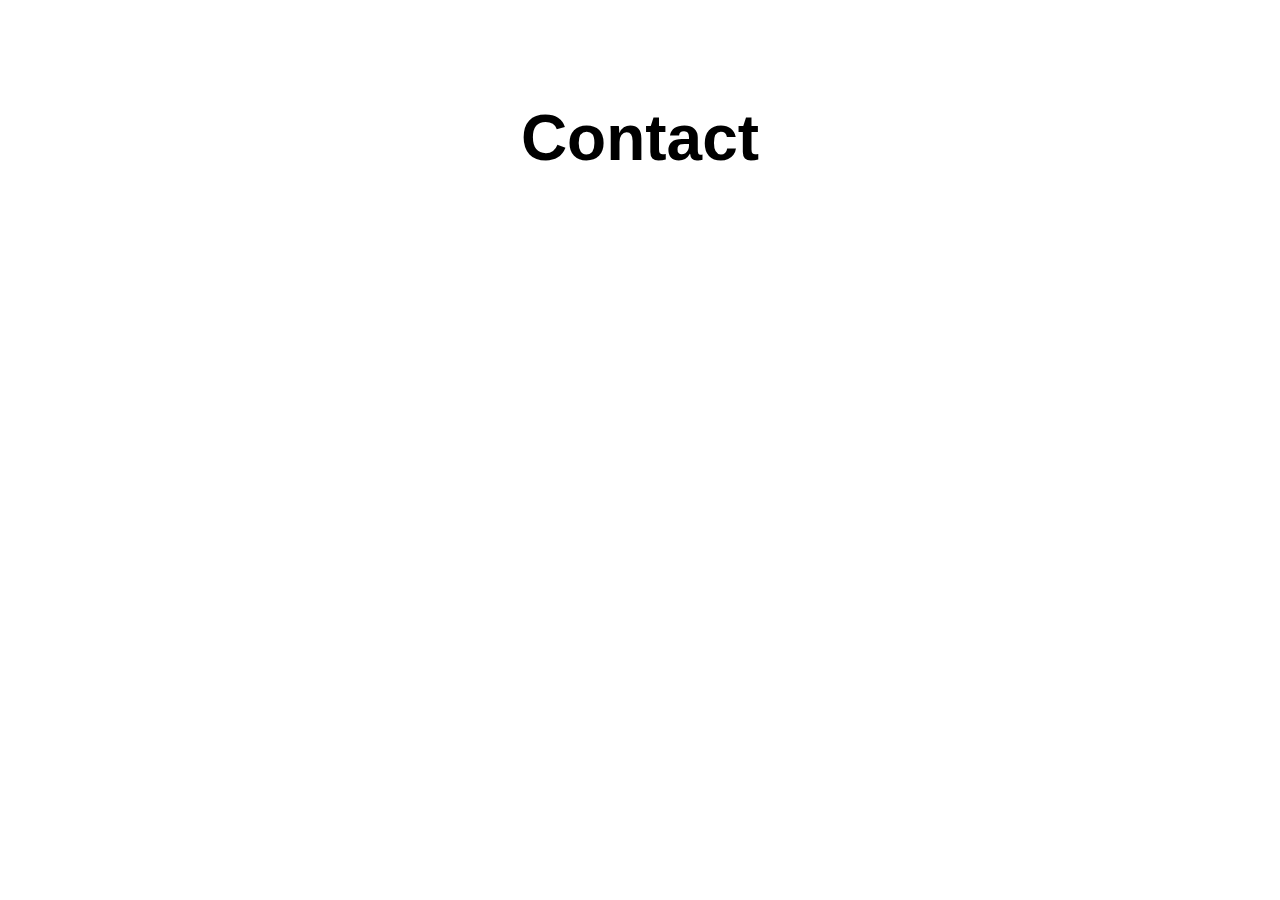
==== contact.html @ 6a52c8e7 "added CV, Contact , Teaching , Publication files and HTML" ====
<!DOCTYPE html>
<html>
  <head>
    <title>Contact Tulasi</title>
    <link href="styles.css" rel="stylesheet" type="text/css">
  </head>
  <body>
    <div class="container">
      <h1>Contact</h1>
      
    </div>  
  </body>
</html>
---- styles.css ----
body {
    font-family: Arial, sans-serif;
  }
  .tulasi-pic{
    color: green
  }
  .container {
    width: 80%;
    margin: 0 auto;
    text-align: center;
    padding: 50px 0;
  }
  h1 {
    font-size: 4em;
    margin-bottom: 20px;
  }
  p {
    font-size: 1.5em;
    line-height: 1.5;
    margin-bottom: 50px;
  }
  a {
    color: blue;
    text-decoration: none;
  }
  a:hover {
    text-decoration: underline;
  }
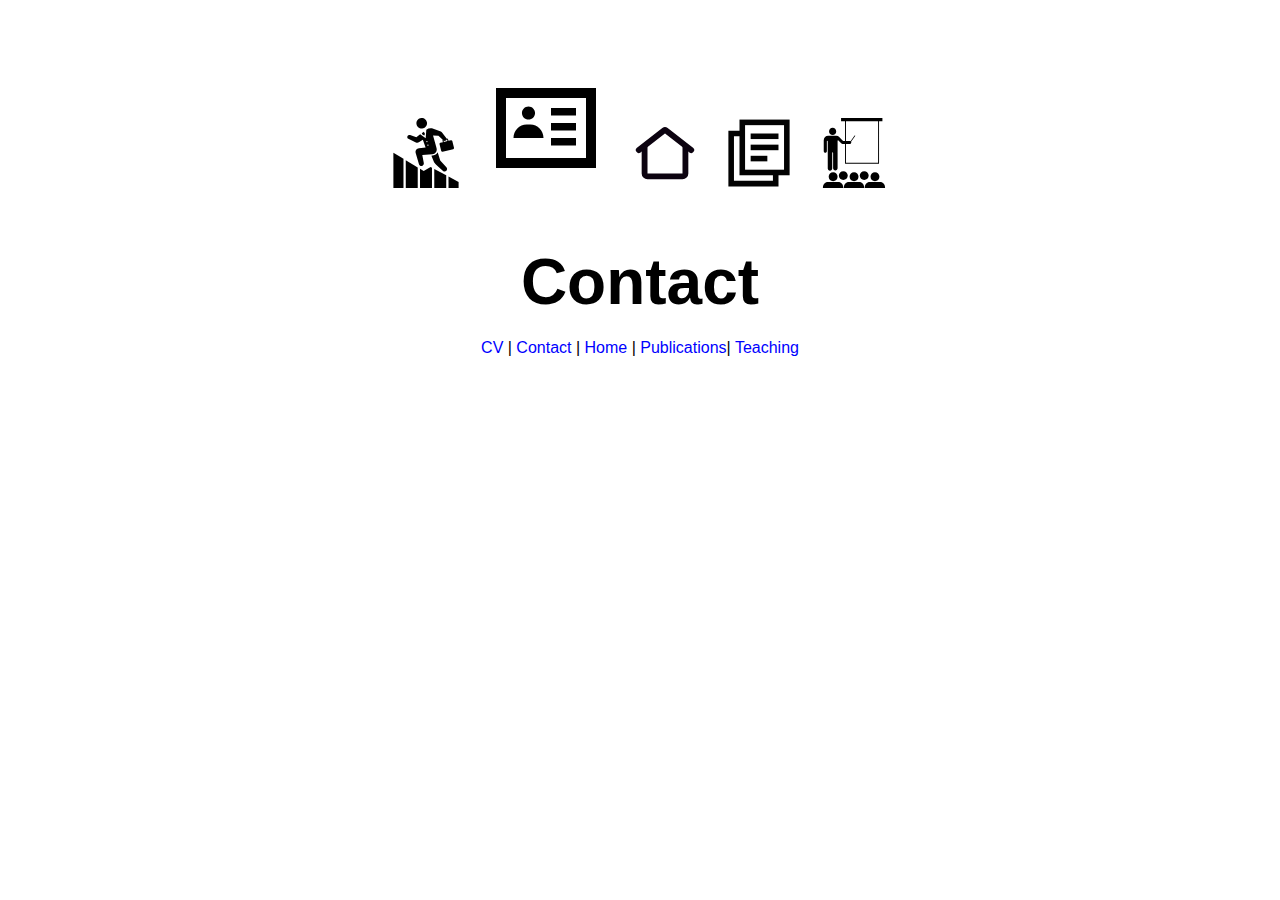
==== commit a4bfa96c: "added icons" ====
--- a/contact.html
+++ b/contact.html
@@ -6,8 +6,34 @@
   </head>
   <body>
     <div class="container">
-      <h1>Contact</h1>
+        <a href="https://tulasimohan.github.io/tulasi_cv">
+            <img src="achievement-2-svgrepo-com.svg" class = "icon">
+          </a>
+    
+          <a href="https://tulasimohan.github.io/contact">
+            <img src="contact-details-svgrepo-com.svg" class = "main_icon">
+          </a>
+    
+          <a href="https://tulasimohan.github.io/">
+            <img src="home-svgrepo-com.svg" class="icon">
+          </a>
+    
+          <a href="https://tulasimohan.github.io/publications">
+            <img src="papers-lines-svgrepo-com.svg" class = "icon">
+          </a>
+    
+          <a href="https://tulasimohan.github.io/teaching">
+            <img src="teach-learn-tell-student-svgrepo-com.svg" class = "icon">
+          </a>      <h1>Contact</h1>
+      <nav> 
+        <a href="tulasi_cv.pdf"> CV </a> |
+        <a href="contact.html">Contact</a> |
+        <a href="index.html"> Home </a> |
+        <a href="publications.html">Publications</a>|
+        <a href="teaching.html">Teaching </a> 
+      </nav>
       
     </div>  
+
   </body>
 </html>
--- a/styles.css
+++ b/styles.css
@@ -1,28 +1,48 @@
 body {
-    font-family: Arial, sans-serif;
-  }
-  .tulasi-pic{
-    color: green
-  }
-  .container {
-    width: 80%;
-    margin: 0 auto;
-    text-align: center;
-    padding: 50px 0;
-  }
-  h1 {
-    font-size: 4em;
-    margin-bottom: 20px;
-  }
-  p {
-    font-size: 1.5em;
-    line-height: 1.5;
-    margin-bottom: 50px;
-  }
-  a {
-    color: blue;
-    text-decoration: none;
-  }
-  a:hover {
-    text-decoration: underline;
-  }+  font-family: Arial, sans-serif;
+}
+.icon {
+  position: sticky;
+/*  float: left;*/
+  top: 20px;
+  left: 20px;
+  width: 70px;
+  height: 70px;
+  padding: 10px;
+}
+
+.main_icon {
+  position: sticky;
+/*  float: left;*/
+  top: 20px;
+  left: 20px;
+  width: 120px;
+  height: 120px;
+  padding: 10px;
+
+}
+.tulasi-pic{
+  color: green
+}
+.container {
+  width: 80%;
+  margin: 0 auto;
+  text-align: center;
+  padding: 50px 0;
+}
+h1 {
+  font-size: 4em;
+  margin-bottom: 20px;
+}
+p {
+  font-size: 1.5em;
+  line-height: 1.5;
+  margin-bottom: 50px;
+}
+a {
+  color: blue;
+  text-decoration: none;
+}
+a:hover {
+  text-decoration: underline;
+}
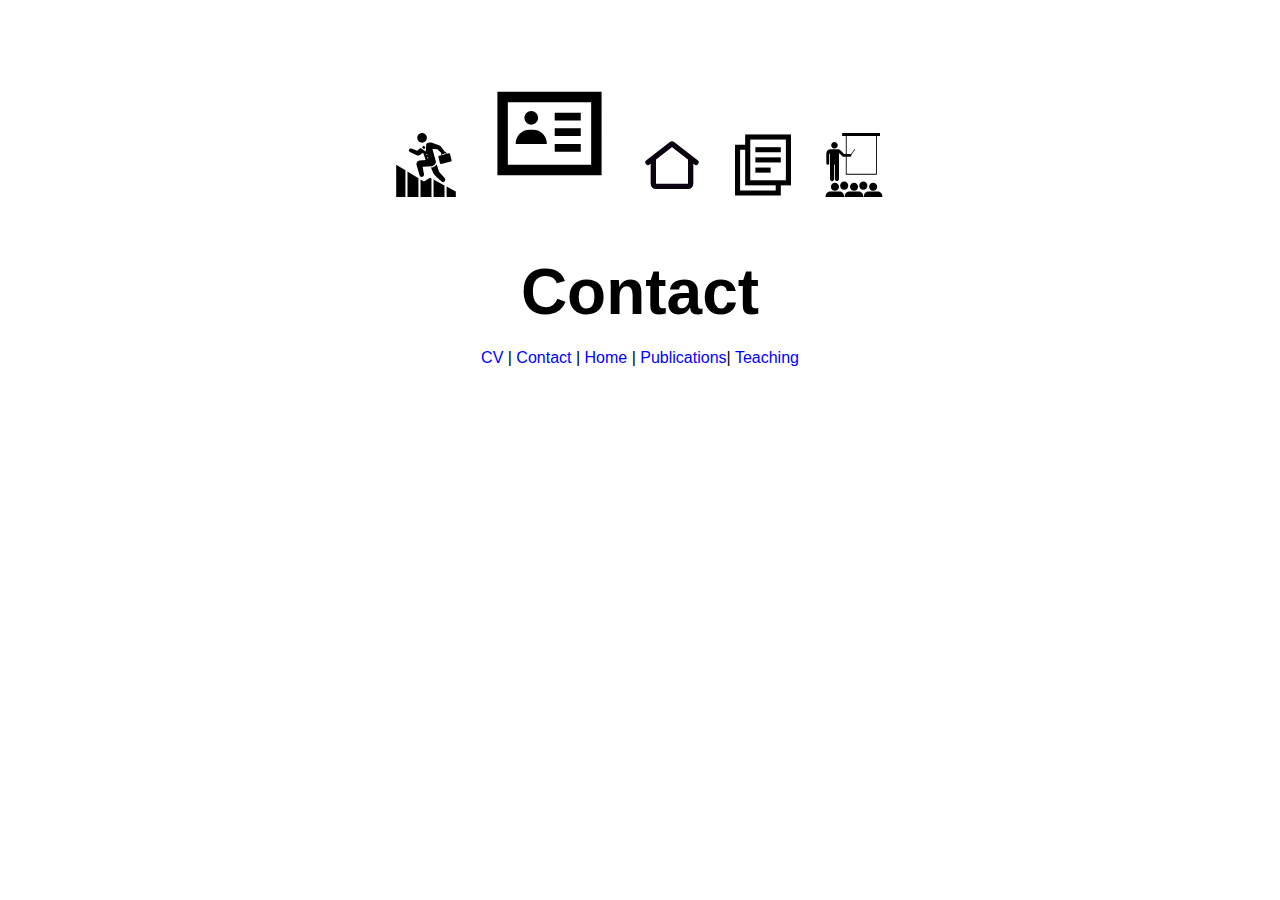
==== commit a98a45e7: "cv fix" ====
--- a/contact.html
+++ b/contact.html
@@ -6,7 +6,7 @@
   </head>
   <body>
     <div class="container">
-        <a href="https://tulasimohan.github.io/tulasi_cv">
+        <a href="https://tulasimohan.github.io/tulasi_cv.pdf">
             <img src="achievement-2-svgrepo-com.svg" class = "icon">
           </a>
     
--- a/styles.css
+++ b/styles.css
@@ -4,21 +4,21 @@
 .icon {
   position: sticky;
 /*  float: left;*/
-  top: 20px;
-  left: 20px;
-  width: 70px;
-  height: 70px;
-  padding: 10px;
+  top: 1.2em;
+  left: 1.2em;
+  width: 4em;
+  height: 4em;
+  padding: .7em;
 }
 
 .main_icon {
   position: sticky;
 /*  float: left;*/
-  top: 20px;
-  left: 20px;
-  width: 120px;
-  height: 120px;
-  padding: 10px;
+  top: 1.6em;
+  left: 1.6em;
+  width: 7.8em;
+  height: 7.8.4em;
+  padding: .8em;
 
 }
 .tulasi-pic{
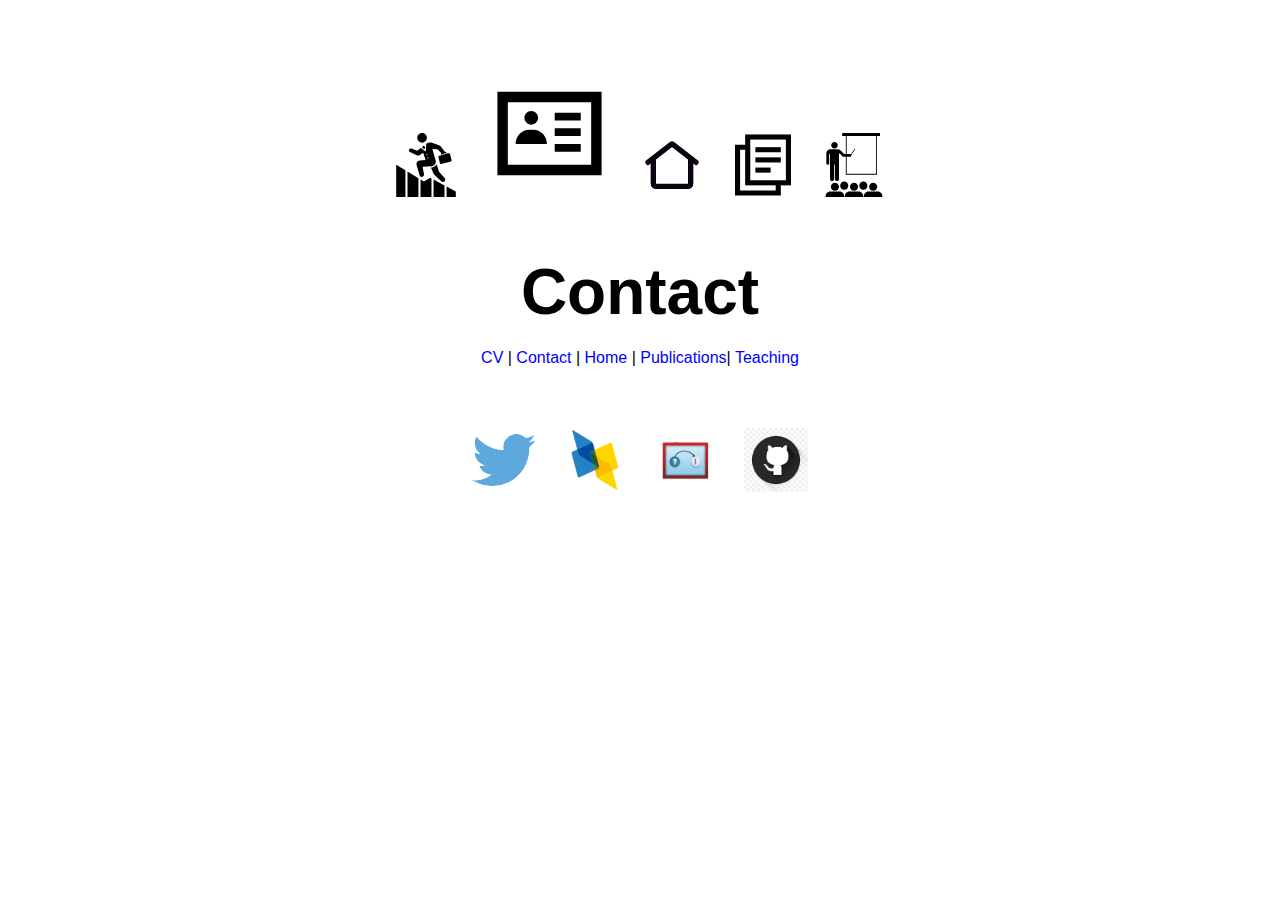
==== commit 038c1c2b: "added social media logos" ====
--- a/contact.html
+++ b/contact.html
@@ -25,13 +25,32 @@
           <a href="https://tulasimohan.github.io/teaching">
             <img src="teach-learn-tell-student-svgrepo-com.svg" class = "icon">
           </a>      <h1>Contact</h1>
-      <nav> 
-        <a href="tulasi_cv.pdf"> CV </a> |
-        <a href="contact.html">Contact</a> |
-        <a href="index.html"> Home </a> |
-        <a href="publications.html">Publications</a>|
-        <a href="teaching.html">Teaching </a> 
-      </nav>
+      
+
+
+          <nav> 
+            <a href="tulasi_cv.pdf"> CV </a> |
+            <a href="contact.html">Contact</a> |
+            <a href="index.html"> Home </a> |
+            <a href="publications.html">Publications</a>|
+            <a href="teaching.html">Teaching </a> 
+          </nav>
+    
+          <div class ="container">
+            <a href="https://twitter.com/tulasimohan">
+              <img src="twitter.svg" class = "icon">
+            </a>
+            <a href="https://dblp.org/pid/231/1775.html">
+                <img src="dblp_logo.png" class = "icon">
+            </a>
+            <a href="https://cstheory.stackexchange.com/users/9155/tulasi">
+                <img src="theoryCSstackexchange.png" class = "icon">
+              </a>
+              <a href="https://github.com/tulasimohan">
+                <img src="githublogo.png" class = "icon">
+              </a>              
+        </div>
+      
       
     </div>  
 
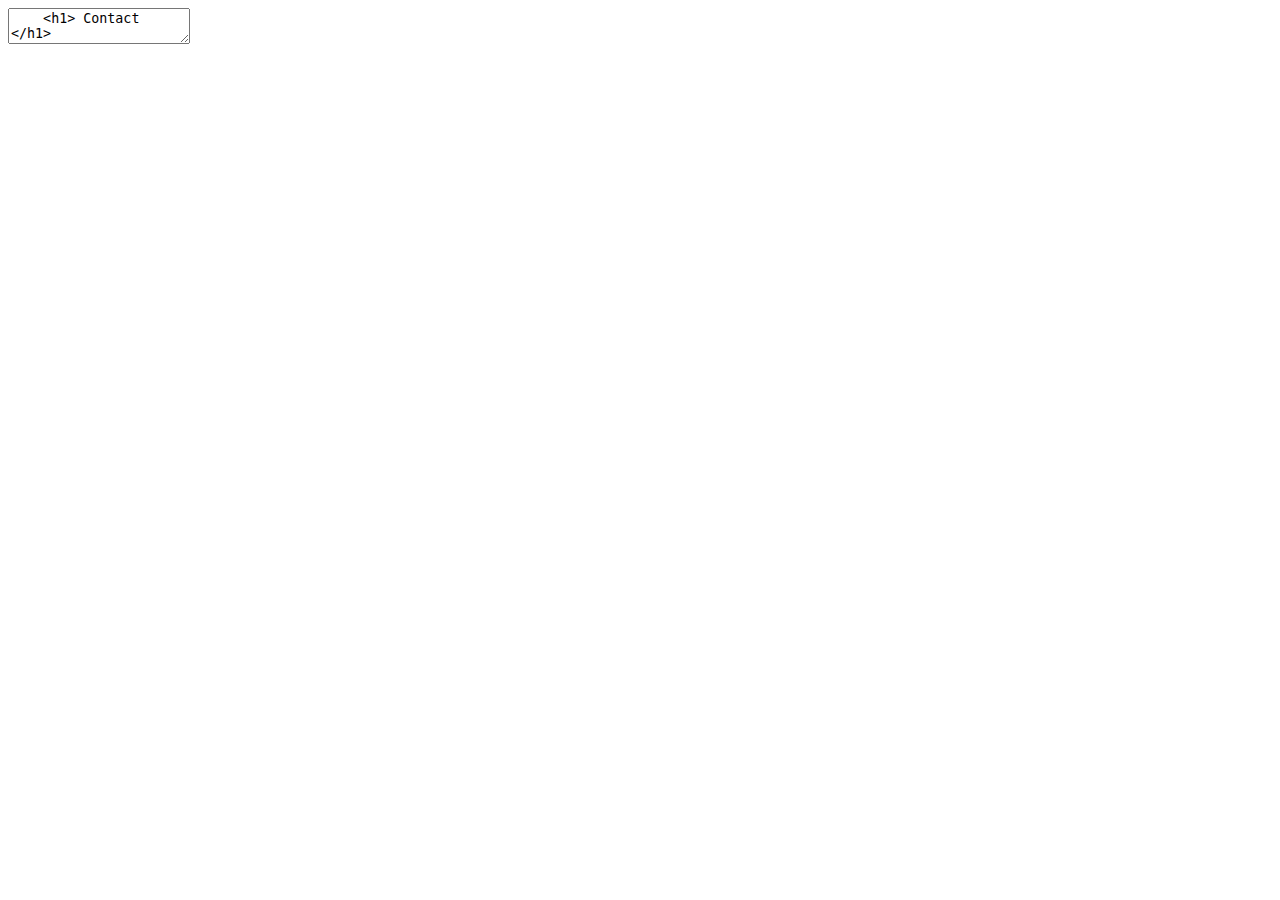
==== commit a3436c94: "refactor code with JS" ====
--- a/contact.html
+++ b/contact.html
@@ -1,58 +1,13 @@
 <!DOCTYPE html>
 <html>
   <head>
-    <title>Contact Tulasi</title>
+    <title>Contact</title>
     <link href="styles.css" rel="stylesheet" type="text/css">
   </head>
-  <body>
-    <div class="container">
-        <a href="https://tulasimohan.github.io/tulasi_cv.pdf">
-            <img src="achievement-2-svgrepo-com.svg" class = "icon">
-          </a>
-    
-          <a href="https://tulasimohan.github.io/contact">
-            <img src="contact-details-svgrepo-com.svg" class = "main_icon">
-          </a>
-    
-          <a href="https://tulasimohan.github.io/">
-            <img src="home-svgrepo-com.svg" class="icon">
-          </a>
-    
-          <a href="https://tulasimohan.github.io/publications">
-            <img src="papers-lines-svgrepo-com.svg" class = "icon">
-          </a>
-    
-          <a href="https://tulasimohan.github.io/teaching">
-            <img src="teach-learn-tell-student-svgrepo-com.svg" class = "icon">
-          </a>      <h1>Contact</h1>
-      
+  <body id="root"></body>
+  <textarea id="content">
+    <h1> Contact </h1>
+  </textarea>
 
-
-          <nav> 
-            <a href="tulasi_cv.pdf"> CV </a> |
-            <a href="contact.html">Contact</a> |
-            <a href="index.html"> Home </a> |
-            <a href="publications.html">Publications</a>|
-            <a href="teaching.html">Teaching </a> 
-          </nav>
-    
-          <div class ="container">
-            <a href="https://twitter.com/tulasimohan">
-              <img src="twitter.svg" class = "icon">
-            </a>
-            <a href="https://dblp.org/pid/231/1775.html">
-                <img src="dblp_logo.png" class = "icon">
-            </a>
-            <a href="https://cstheory.stackexchange.com/users/9155/tulasi">
-                <img src="theoryCSstackexchange.png" class = "icon">
-              </a>
-              <a href="https://github.com/tulasimohan">
-                <img src="githublogo.png" class = "icon">
-              </a>              
-        </div>
-      
-      
-    </div>  
-
-  </body>
-</html>
+  <script src="page_template.js"></script>
+</html>--- a/styles.css
+++ b/styles.css
@@ -1,8 +1,14 @@
 body {
   font-family: Arial, sans-serif;
 }
+form {
+  position: fixed;
+  top: 0;
+  right: 0;
+  z-index: 1;
+}
 .icon {
-  position: sticky;
+  position: block;
 /*  float: left;*/
   top: 1.2em;
   left: 1.2em;
@@ -11,19 +17,29 @@
   padding: .7em;
 }
 
+.search_icon {
+  position:sticky;
+/*  float: right;*/
+  top: 3em;
+  right: 0em;
+  width: 1.2em;
+  height: 1.2em;
+  padding: .1em;
+}
+
 .main_icon {
-  position: sticky;
+  position: block;
 /*  float: left;*/
   top: 1.6em;
   left: 1.6em;
   width: 7.8em;
   height: 7.8.4em;
   padding: .8em;
+}
+.left {
+  text-align: left;
+}
 
-}
-.tulasi-pic{
-  color: green
-}
 .container {
   width: 80%;
   margin: 0 auto;
@@ -46,3 +62,9 @@
 a:hover {
   text-decoration: underline;
 }
+form button{
+  background-color: transparent;
+  color:white;
+  border: none; 
+}
+
